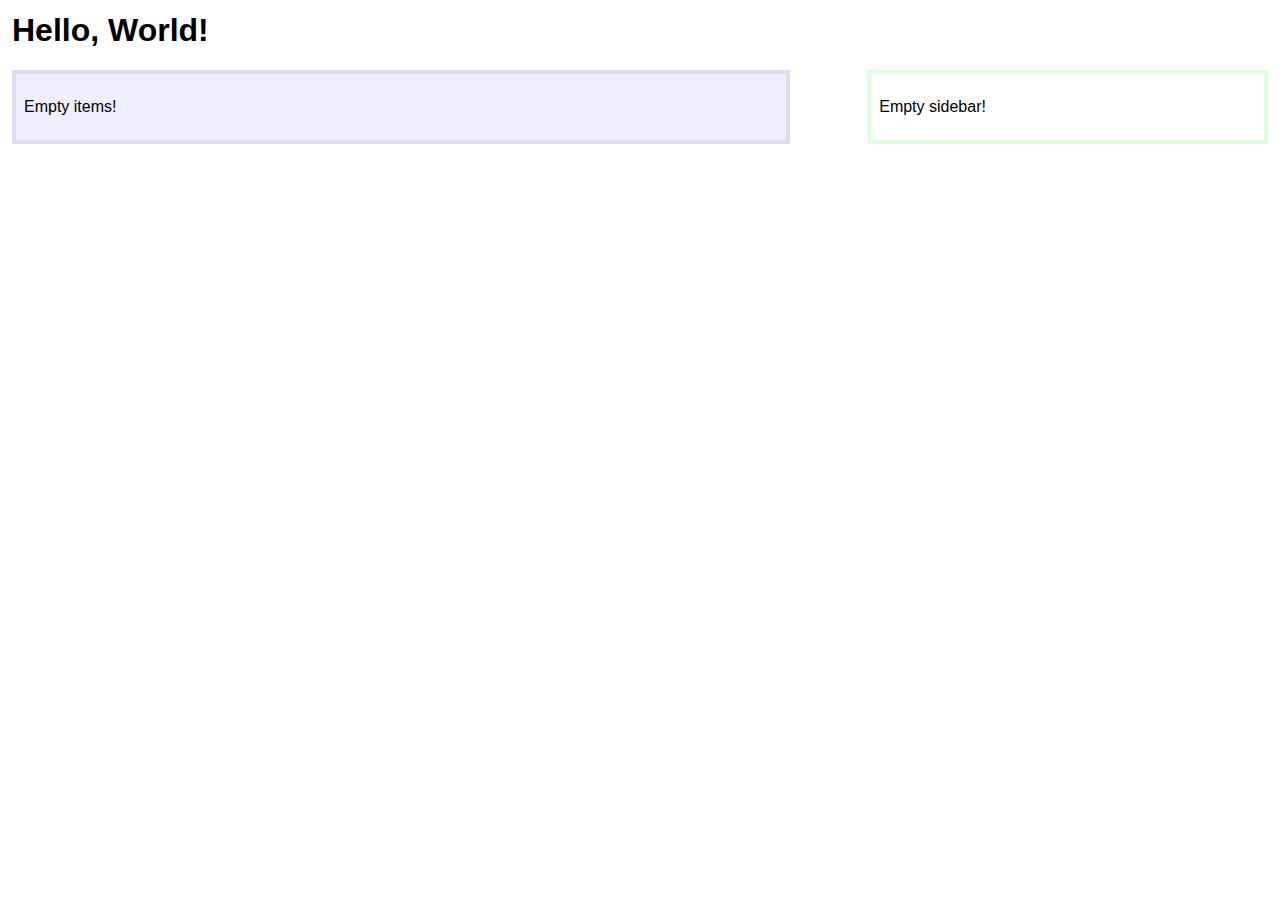
==== _attachments/index.html @ b06807b2 "init" ====
<!DOCTYPE html>
<html>
  <head>
    <title>Learning Couchapp, evently and mustache!</title>
    <link rel="stylesheet" href="style/main.css" type="text/css">
  </head>
  <body>
    <h1>Hello, World!</h1>
    <div id="items"><p>Empty items!</p></div>
    <div id="sidebar"><p>Empty sidebar!</p></div>
  </body>
  <script src="vendor/couchapp/loader.js"></script>
  <script type="text/javascript" charset="utf-8">
    $.couch.app(function(app) {
      $("#items").evently("items", app);
    });
  </script>
</html>
---- _attachments/style/main.css ----
/* add styles here */

body {
  font:1em Helvetica, sans-serif;
  padding:4px;
}

h1 {
  margin-top:0;
}

#account {
  float:right;
}

#profile {
  border:4px solid #edd;
  background:#fee;
  padding:8px;
  margin-bottom:8px;
}

#items {
  border:4px solid #dde;
  background:#eef;
  padding:8px;
  width:60%;
  float:left;
}

#sidebar {
  border:4px solid #dfd;
  padding:8px;
  float:right;
  width:30%;
}

#items li {
  border:4px solid #f5f5ff;
  background:#fff;
  padding:8px;
  margin:4px 0;
}

form {
  padding:4px;
  margin:6px;
  background-color:#ddd;  
}

div.avatar {
  padding:2px;
  padding-bottom:0;
  margin-right:4px;
  float:left;
  font-size:0.78em;
  width : 60px;
  height : 60px;
  text-align: center;
}

div.avatar .name {
  padding-top:2px;
}

div.avatar img {
  margin:0 auto;
  padding:0;
  width : 40px;
  height : 40px;
}

#items ul {
  list-style: none;
}
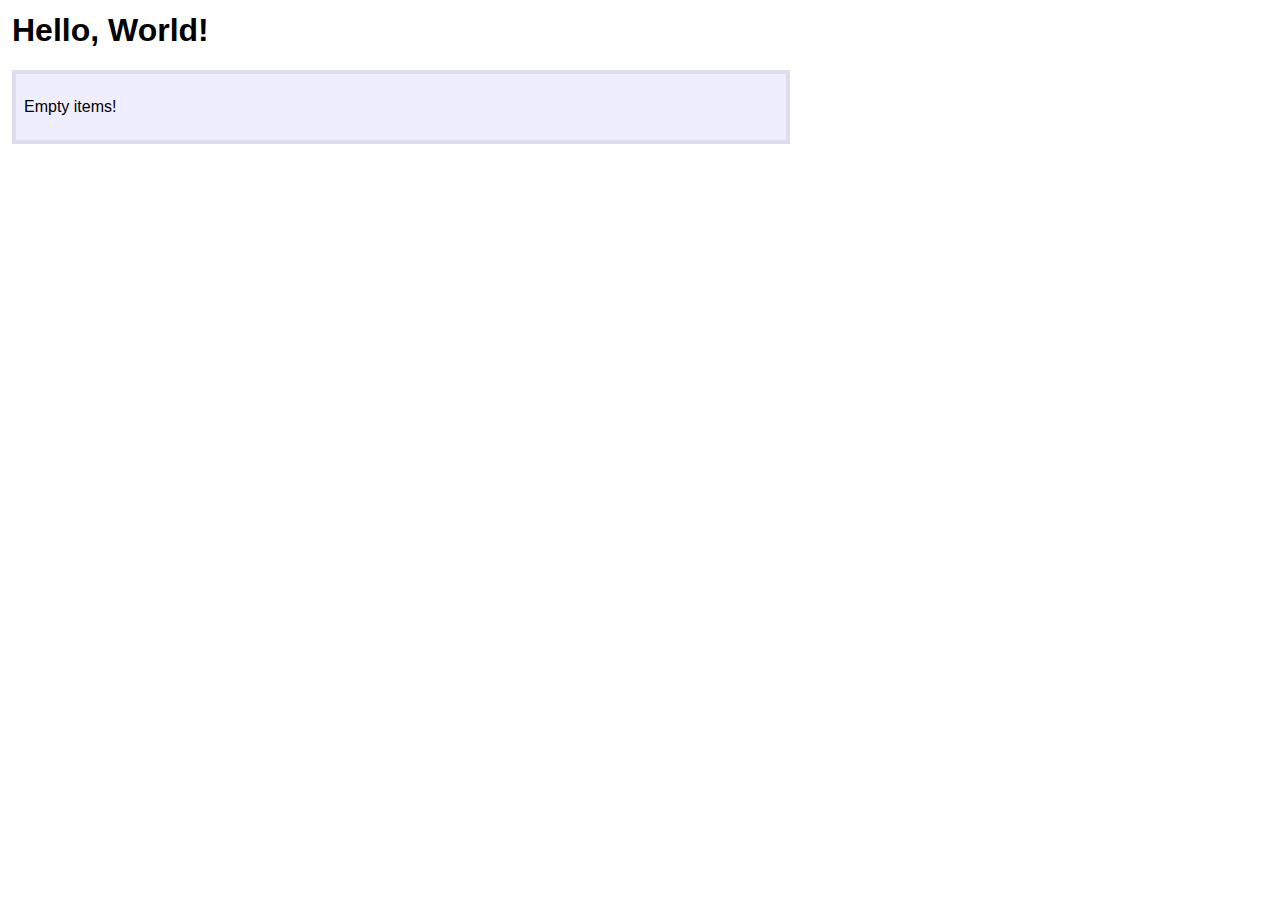
==== commit d5ddb7ec: "." ====
--- a/_attachments/index.html
+++ b/_attachments/index.html
@@ -7,7 +7,6 @@
   <body>
     <h1>Hello, World!</h1>
     <div id="items"><p>Empty items!</p></div>
-    <div id="sidebar"><p>Empty sidebar!</p></div>
   </body>
   <script src="vendor/couchapp/loader.js"></script>
   <script type="text/javascript" charset="utf-8">
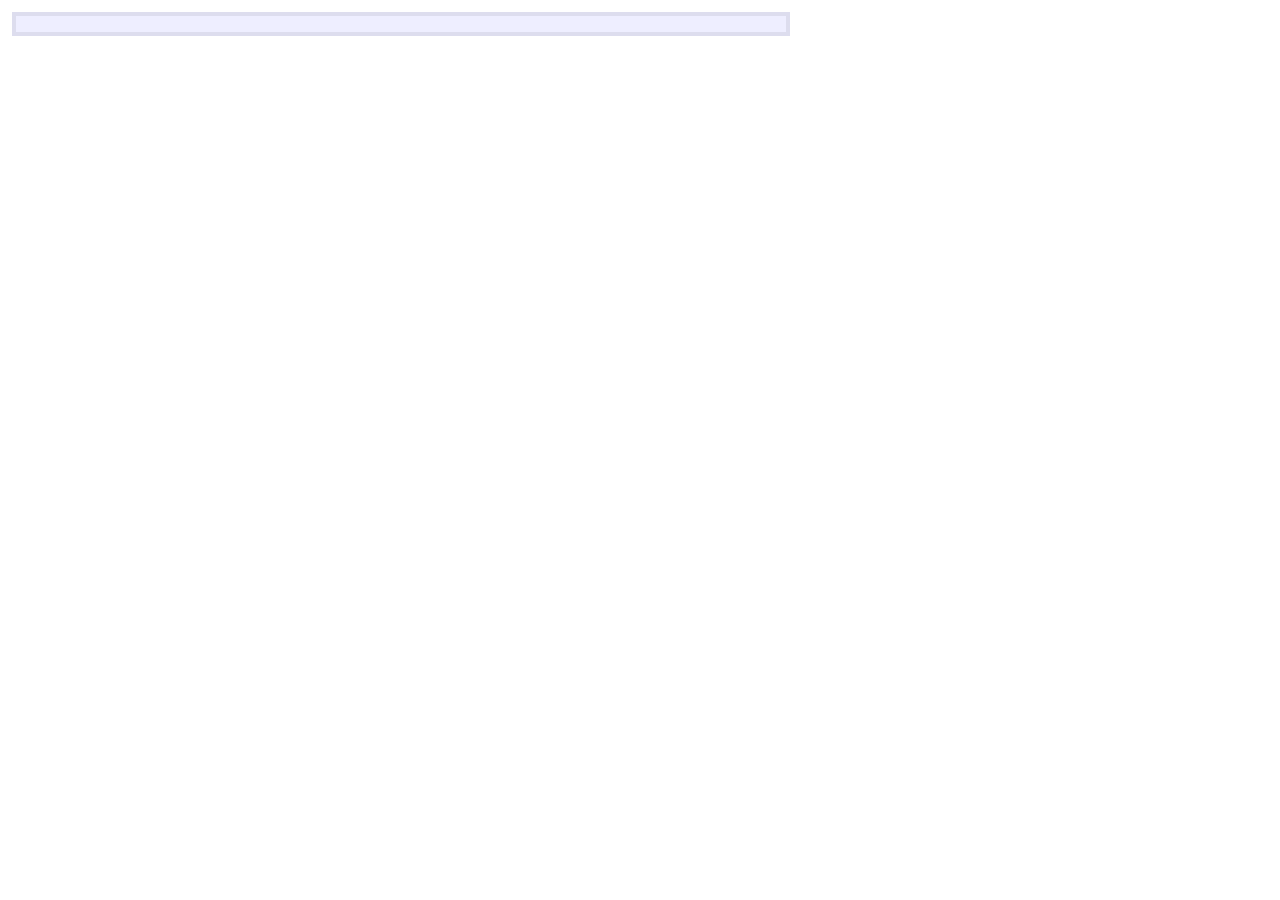
==== commit 7589928c: "." ====
--- a/_attachments/index.html
+++ b/_attachments/index.html
@@ -1,12 +1,11 @@
 <!DOCTYPE html>
 <html>
   <head>
-    <title>Learning Couchapp, evently and mustache!</title>
+    <title>Avinor</title>
     <link rel="stylesheet" href="style/main.css" type="text/css">
   </head>
   <body>
-    <h1>Hello, World!</h1>
-    <div id="items"><p>Empty items!</p></div>
+    <div id="items"></div>
   </body>
   <script src="vendor/couchapp/loader.js"></script>
   <script type="text/javascript" charset="utf-8">
